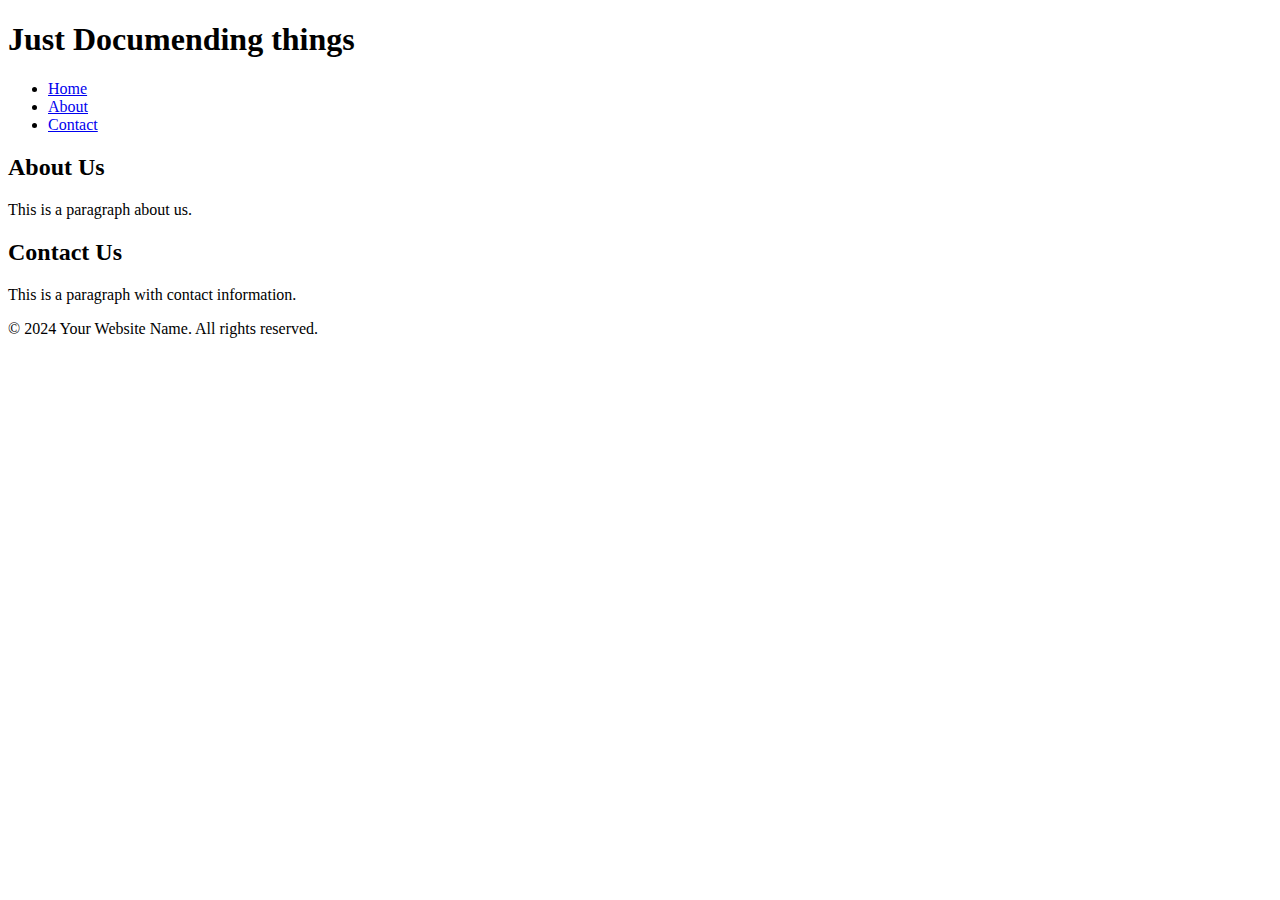
==== inedx.html @ 46afcbf5 "1st test" ====
<!DOCTYPE html>
<html lang="en">
<head>
    <meta charset="UTF-8">
    <meta name="viewport" content="width=device-width, initial-scale=1.0">
    <title>Sreyas_George_Documentation</title>
</head>
<body>

    <header>
        <h1>Just Documending things</h1>
    </header>

    <nav>
        <ul>
            <li><a href="#">Home</a></li>
            <li><a href="#">About</a></li>
            <li><a href="#">Contact</a></li>
        </ul>
    </nav>

    <main>
        <section>
            <h2>About Us</h2>
            <p>This is a paragraph about us.</p>
        </section>

        <section>
            <h2>Contact Us</h2>
            <p>This is a paragraph with contact information.</p>
        </section>
    </main>

    <footer>
        <p>&copy; 2024 Your Website Name. All rights reserved.</p>
    </footer>

</body>
</html>
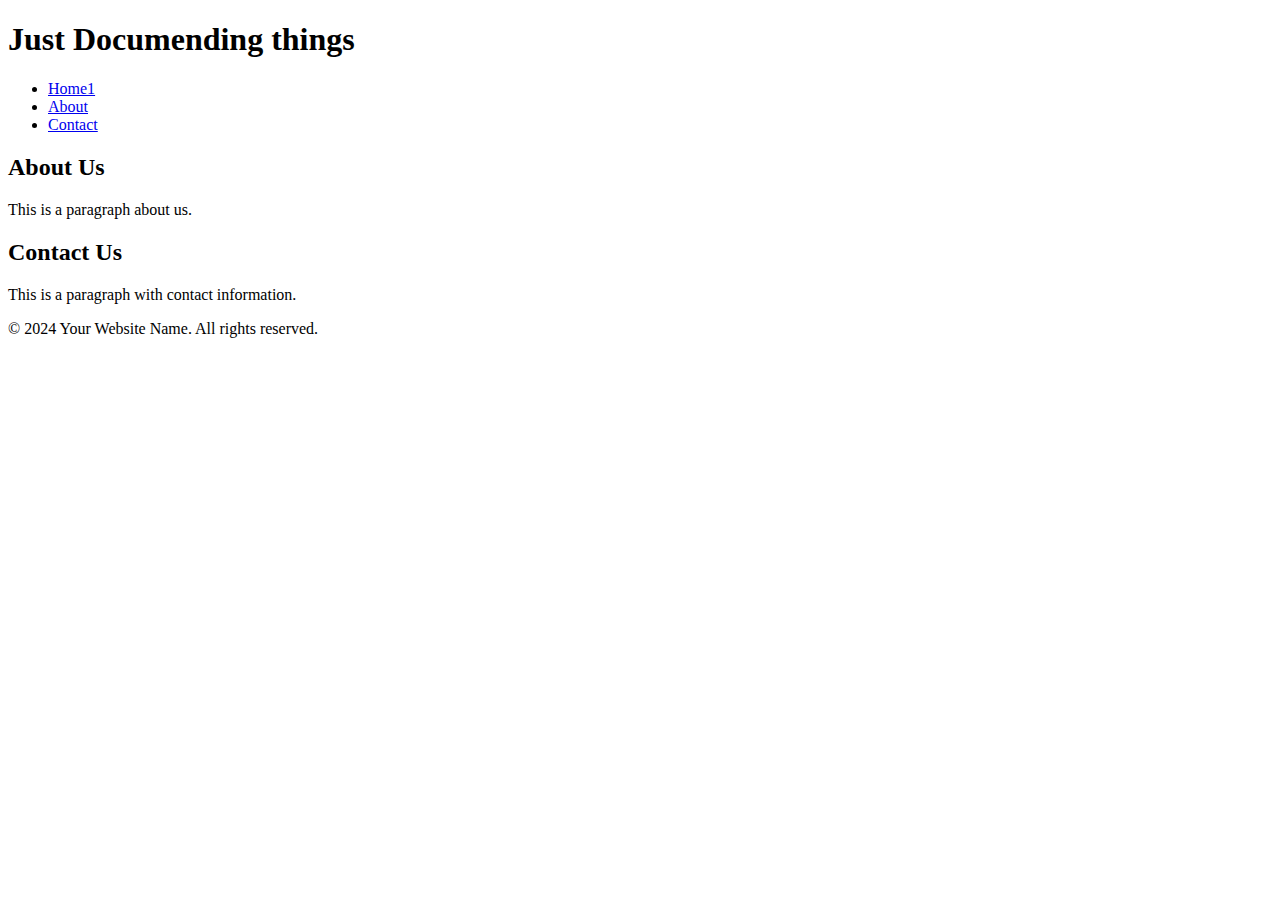
==== commit bbf27566: "commit" ====
--- a/inedx.html
+++ b/inedx.html
@@ -13,7 +13,7 @@
 
     <nav>
         <ul>
-            <li><a href="#">Home</a></li>
+            <li><a href="#">Home1</a></li>
             <li><a href="#">About</a></li>
             <li><a href="#">Contact</a></li>
         </ul>
